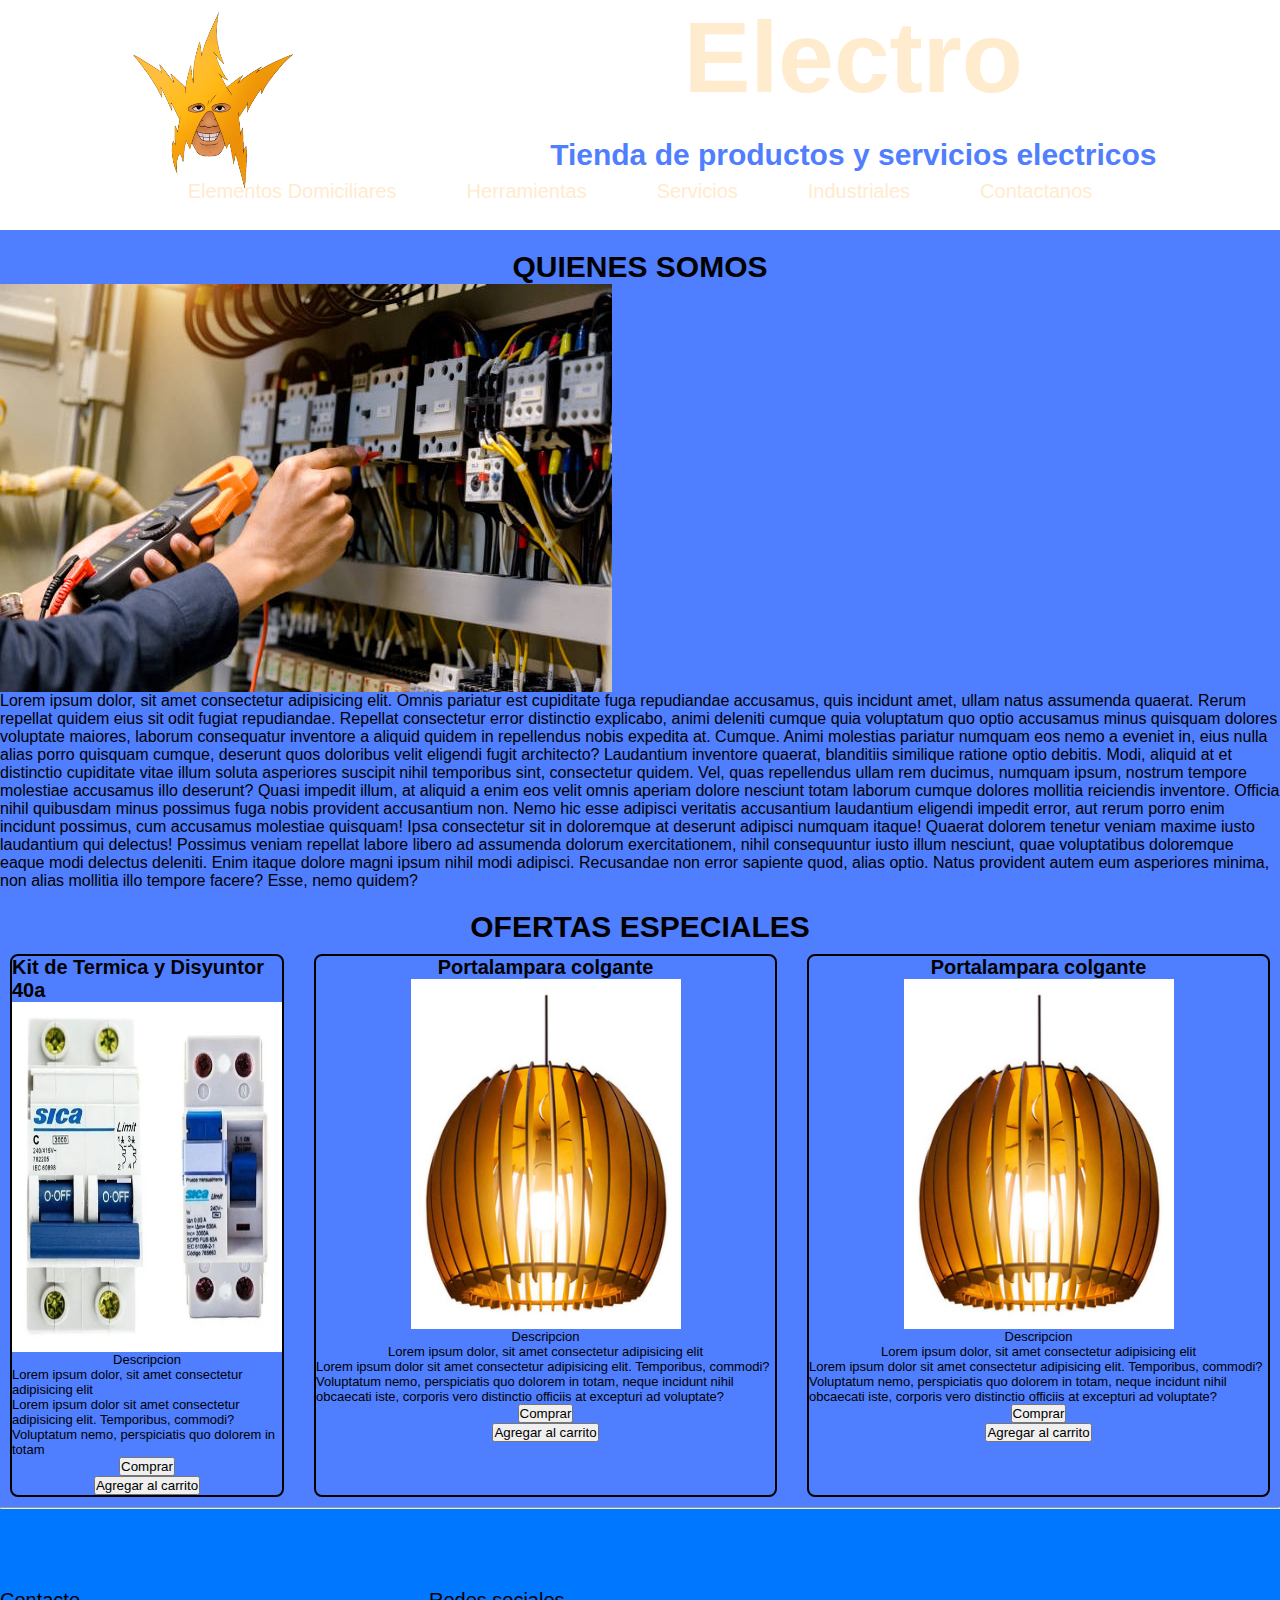
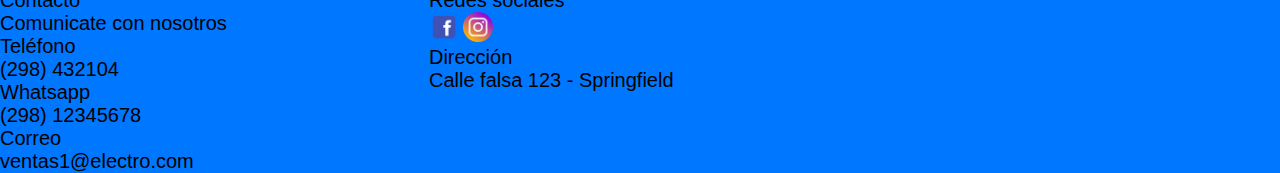
==== index.html @ b3f39d2d "inicio de proyecto" ====
<!DOCTYPE html>
<html lang="es">
<head>
    <meta charset="UTF-8">
    <meta http-equiv="X-UA-Compatible" content="IE=edge">
    <meta name="viewport" content="width=device-width, initial-scale=1.0">
    <link rel="stylesheet" href="./css/style.css">
    <title>Electro - Tienda de productos eléctricos</title>
</head>
<body>
    <div class="cuerpo">
    <header>
        <div class="encabezado">
            <div class="encabezado-principal">
                    <a href="./index.html"><img src="./images/electro.png" alt="Electro"></a>
                    <h1><a href="./index.html">Electro</a></h1>
                    <h2>Tienda de productos y servicios electricos</h2>
                    
                    <div class="encabezado-navegador">
                        <nav>
                            <ul>
                                <li><a href="./pages/Domiciliar.html"> Elementos Domiciliares</a></li>
                                <li><a href="./pages/Herramientas.html"> Herramientas</a></li>
                                <li><a href="./pages/Servicios.html"> Servicios</a></li>
                                <li><a href="./pages/Industrial.html"> Industriales</a></li>
                                <li><a href="./pages/Contacto.html"> Contactanos</a></li>
                        </ul>
                    </div>
            </div>
                </nav>            
        </div>
    </header>
    <main>
        <div class="seccion">
            <h2> QUIENES SOMOS</h2>
            <img src="./images/electricista.jpg" alt="un electricista">
            
            <p>Lorem ipsum dolor, sit amet consectetur adipisicing elit. Omnis pariatur est cupiditate fuga repudiandae accusamus, quis incidunt amet, ullam natus assumenda quaerat. Rerum repellat quidem eius sit odit fugiat repudiandae.
            Repellat consectetur error distinctio explicabo, animi deleniti cumque quia voluptatum quo optio accusamus minus quisquam dolores voluptate maiores, laborum consequatur inventore a aliquid quidem in repellendus nobis expedita at. Cumque.
            Animi molestias pariatur numquam eos nemo a eveniet in, eius nulla alias porro quisquam cumque, deserunt quos doloribus velit eligendi fugit architecto? Laudantium inventore quaerat, blanditiis similique ratione optio debitis.
            Modi, aliquid at et distinctio cupiditate vitae illum soluta asperiores suscipit nihil temporibus sint, consectetur quidem. Vel, quas repellendus ullam rem ducimus, numquam ipsum, nostrum tempore molestiae accusamus illo deserunt?
            Quasi impedit illum, at aliquid a enim eos velit omnis aperiam dolore nesciunt totam laborum cumque dolores mollitia reiciendis inventore. Officia nihil quibusdam minus possimus fuga nobis provident accusantium non.
            Nemo hic esse adipisci veritatis accusantium laudantium eligendi impedit error, aut rerum porro enim incidunt possimus, cum accusamus molestiae quisquam! Ipsa consectetur sit in doloremque at deserunt adipisci numquam itaque!
            Quaerat dolorem tenetur veniam maxime iusto laudantium qui delectus! Possimus veniam repellat labore libero ad assumenda dolorum exercitationem, nihil consequuntur iusto illum nesciunt, quae voluptatibus doloremque eaque modi delectus deleniti.
            Enim itaque dolore magni ipsum nihil modi adipisci. Recusandae non error sapiente quod, alias optio. Natus provident autem eum asperiores minima, non alias mollitia illo tempore facere? Esse, nemo quidem?
            </p>

        </div>

            
            <div class="seccion">
                <h2>OFERTAS ESPECIALES</h2>
                <div class="contenedor-tarjeta">
                    <article class="tarjeta">
                        <h3>Kit de Termica y Disyuntor 40a</h3>

                        <img src="./images/disyuntor.webp" alt="termica y disyuntor">
                        <p>Descripcion</p>
                        <p>Lorem ipsum dolor, sit amet consectetur adipisicing elit</p>
                        <p>Lorem ipsum dolor sit amet consectetur adipisicing elit. Temporibus, commodi? Voluptatum nemo, perspiciatis quo dolorem in totam</p>
                        <button type="submit">Comprar</button>
                        <button type="submit">Agregar al carrito</button>
                    </article>

                    <article class="tarjeta">
                        <h3>Portalampara colgante</h3>
                        <img src="./images/portalampara.jpg" alt="portalampara colgante">
                        <p>Descripcion</p>
                        <p>Lorem ipsum dolor, sit amet consectetur adipisicing elit</p>
                        <p>Lorem ipsum dolor sit amet consectetur adipisicing elit. Temporibus, commodi? Voluptatum nemo, perspiciatis quo dolorem in totam, neque incidunt nihil obcaecati iste, corporis vero distinctio officiis at excepturi ad voluptate?</p>
                        <button type="submit">Comprar</button>
                        <button type="submit">Agregar al carrito</button>
                    </article>
                    
                    <article class="tarjeta">
                        <h3>Portalampara colgante</h3>
                        <img src="./images/portalampara.jpg" alt="portalampara colgante">
                        <p>Descripcion</p>
                        <p>Lorem ipsum dolor, sit amet consectetur adipisicing elit</p>
                        <p>Lorem ipsum dolor sit amet consectetur adipisicing elit. Temporibus, commodi? Voluptatum nemo, perspiciatis quo dolorem in totam, neque incidunt nihil obcaecati iste, corporis vero distinctio officiis at excepturi ad voluptate?</p>
                        <button type="submit">Comprar</button>
                        <button type="submit">Agregar al carrito</button>
                    </article>
            </div>
    </main>
        <hr>
    <footer>
        <div>
            <p>Contacto</p>

            <p> Comunicate con nosotros</p>

            <p>Teléfono</p> 
            <p>(298) 432104</p>

            <p> Whatsapp</p>
            <p>(298) 12345678</p>

            <p>Correo</p>
            <p> ventas1@electro.com</p>
        </div>
                    
            <div>
                <p>Redes sociales</p> 
                    <img id="redesSociales" src="./images/facebook.jpg" alt="facebook">
                    <img id="redesSociales" src="./images/ig.png" alt="instagram">


                <p> Dirección</p>
                <p> Calle falsa 123 - Springfield</p>
            </div>
            
            
    </footer>
    </div>
</body>
</html>
---- css/style.css ----
*{
margin: 0;
padding: 0;
font-family: 'Gill Sans', 'Gill Sans MT', Calibri, 'Trebuchet MS', sans-serif;
box-sizing: border-box;
}

.encabezado{
    display: grid;

}
.encabezado-principal{
background-image: url("https://www.unionpuebla.mx/sites/default/files/styles/galeria/public/field/image/electricidad-segundo-001_1.jpg?itok=OB6puBLRg");
background-size: cover;
display: grid;
justify-items: center;
align-content: center;
grid-template-columns: 1fr 2fr;
grid-template-rows: 130px 50px 50px;
}


.encabezado-navegador{
grid-column-start: 1;
grid-column-end: 3;
text-decoration: none;

}

header nav ul{
display: flex;
align-content: center;
justify-content: space-around;
gap: 70px;
font-size: 20px;
}


header nav ul li{
list-style: none;
}

.encabezado-principal h1{
    text-align: center;
    justify-content: center;
    align-items: center;
    color: aliceblue;
    font-size: 100px;
}

.encabezado-principal h2{
    grid-column-start: 2;
    grid-column-end: 3;
    text-align: center;
    justify-content: center;
    align-content: center;
    color: rgb(79, 126, 255);
    font-size: 30px;
}
a{
text-decoration: none;
color: blanchedalmond;
}

.encabezado-principal img{
width: 180px;
height: 200px;
padding:10px;
grid-row: 1/2;
}


@media (max-width: 480px) {
    .header {
      width: 50%;
      padding-left: 23px;
      flex-direction: column;
    }
    .cuerpo {
      width: 100%;
    }
  }

  @media (min-width: 481px) and (max-width: 1024px) {
    .header {
      width: 50%;
      padding-left: 23px;
      flex-direction: column;
    }
    .cuerpo {
      width: 100%;
      display: grid;
      grid-template-columns: auto;
    }
  }

 @media (max-width: 1025px) {
    .header {
      width: 100%;
      padding-left: 23px;
      flex-direction: column;
    }
    .cuerpo {
      width: 100%;
      display: grid;
      grid-template-columns: auto;
    }
  }


.seccion{
    background-color: rgb(79, 126, 255);
    display: grid;
    grid-template-columns: auto;
}


.seccion h2{
    text-align: center;
    font-size: 30px;
    padding-top: 20px;
    background-color: rgb(79, 126, 255);
}

.seccion img{
    align-content: center;
}
.contenedor-tarjeta{
    display: flex;
    flex-direction: row;
    justify-content: space-around;
    gap: 10px;
    overflow: scroll;
    
}

.tarjeta {
    display: flex;
    flex-direction: column;
    align-items: center;
    border: 2px solid black;
    border-radius: 8px;
    margin: 10px 10px;
   

}
.tarjeta p {
    font-family: Arial, Helvetica, sans-serif;
    font-size: 13px;
}
.tarjeta h3{
    font-size: 20px;
}

.tarjeta img{
    width: 270px;
    height: 350px;
}






footer{
    padding-top: 80px;
    background-color: rgb(0, 119, 255);
    display: grid;
    grid-template-columns: auto auto;
    grid-template-areas: 
    ".contacto .redes";
}
footer p{

  font-size: 20px;
}

.contacto{

}
#redesSociales{
    width: 30px;
    height: 30px;
}
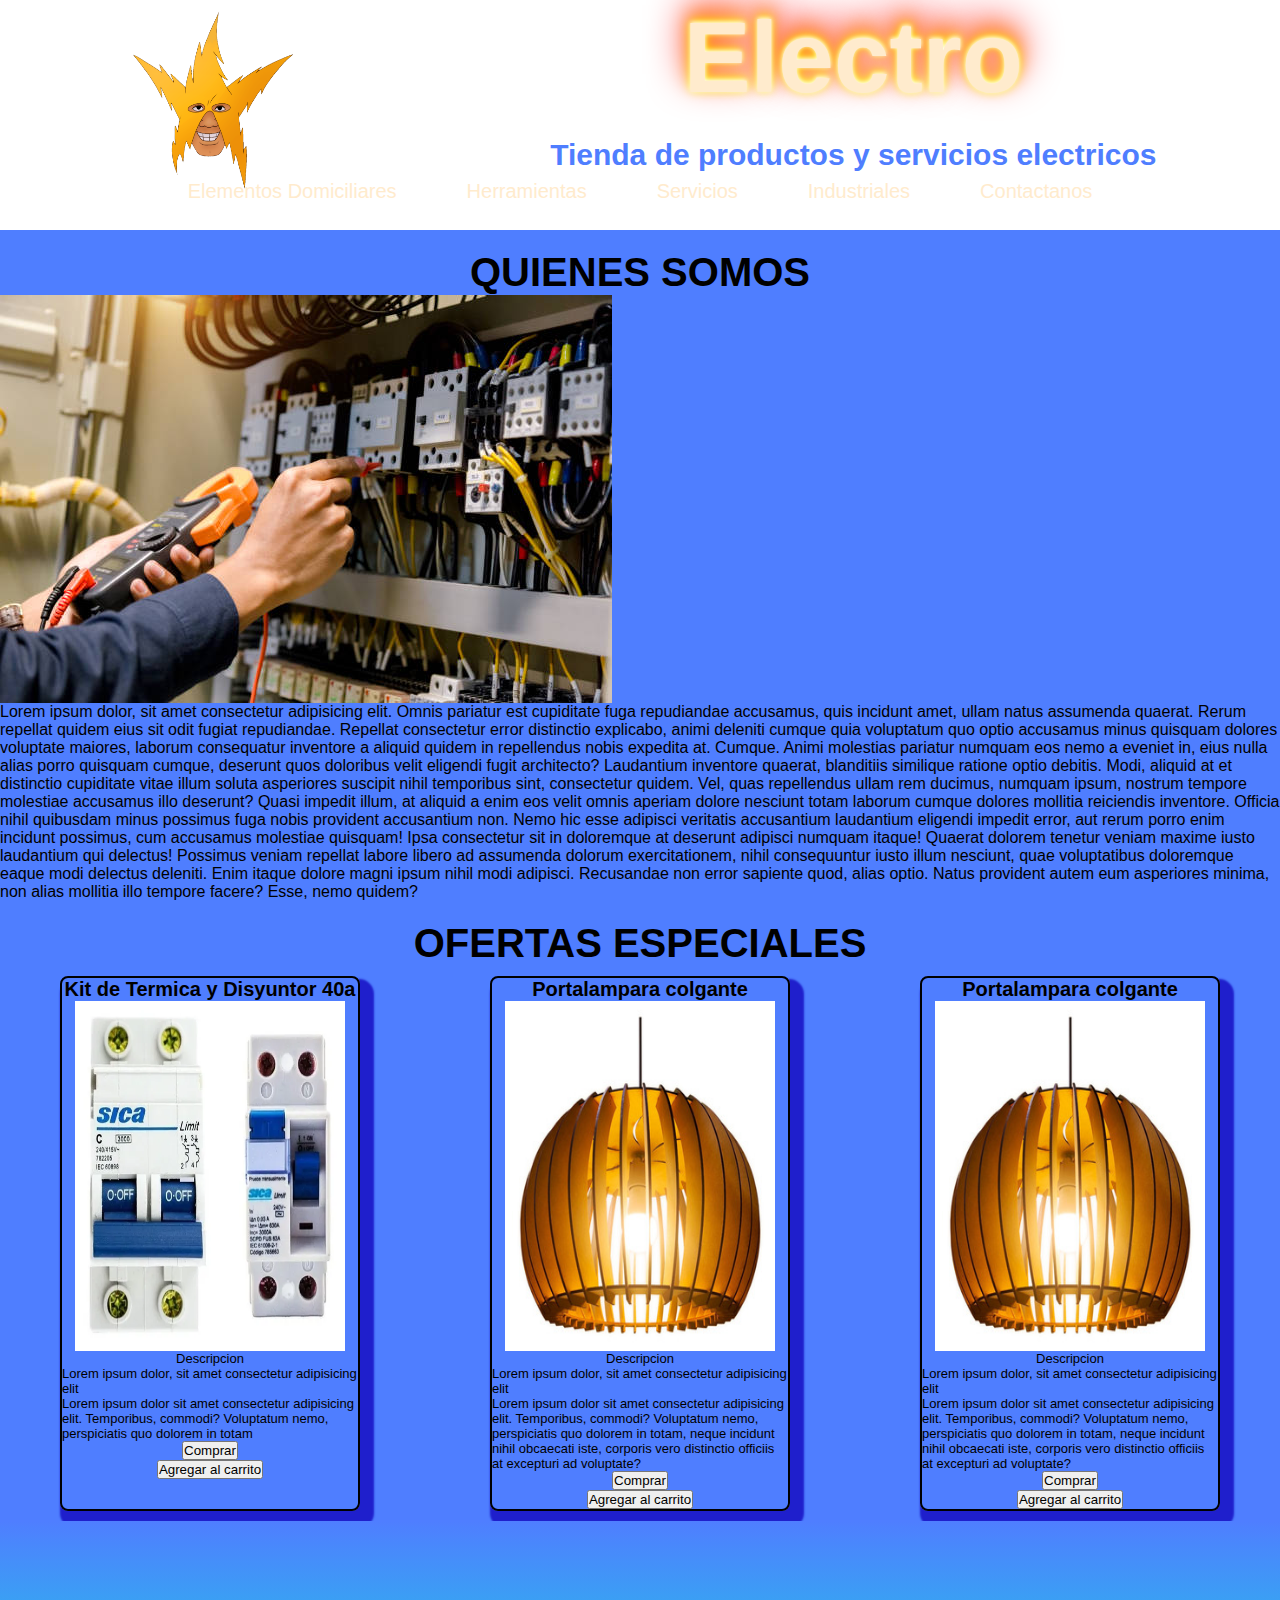
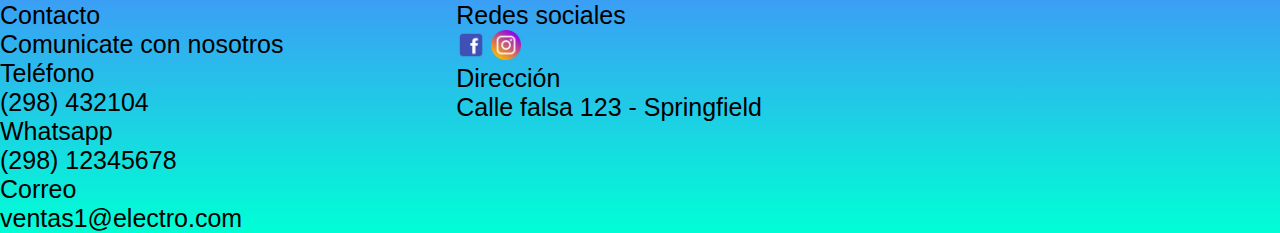
==== commit 148589ea: "agregue animaciones transiciones y transformaciones" ====
--- a/index.html
+++ b/index.html
@@ -8,7 +8,7 @@
     <title>Electro - Tienda de productos eléctricos</title>
 </head>
 <body>
-    <div class="cuerpo">
+    
     <header>
         <div class="encabezado">
             <div class="encabezado-principal">
@@ -30,6 +30,9 @@
                 </nav>            
         </div>
     </header>
+
+
+    <div class="cuerpo">
     <main>
         <div class="seccion">
             <h2> QUIENES SOMOS</h2>
@@ -83,7 +86,7 @@
                     </article>
             </div>
     </main>
-        <hr>
+        
     <footer>
         <div>
             <p>Contacto</p>
--- a/css/style.css
+++ b/css/style.css
@@ -24,8 +24,8 @@
 grid-column-start: 1;
 grid-column-end: 3;
 text-decoration: none;
-
-}
+}
+
 
 header nav ul{
 display: flex;
@@ -40,12 +40,22 @@
 list-style: none;
 }
 
+
+a{
+text-decoration: none;
+color: blanchedalmond;
+
+}
+
 .encabezado-principal h1{
     text-align: center;
     justify-content: center;
     align-items: center;
     color: aliceblue;
     font-size: 100px;
+    color: #FFFFFF;
+  
+  text-shadow: 0 -1px 4px #FFF, 0 -2px 10px #ff0, 0 -10px 20px #ff8000, 0 -18px 40px #F00;
 }
 
 .encabezado-principal h2{
@@ -56,11 +66,15 @@
     align-content: center;
     color: rgb(79, 126, 255);
     font-size: 30px;
-}
-a{
-text-decoration: none;
-color: blanchedalmond;
-}
+    
+}
+
+button:hover{
+ transform: translate(5px, 5px);
+}
+
+
+
 
 .encabezado-principal img{
 width: 180px;
@@ -72,9 +86,7 @@
 
 @media (max-width: 480px) {
     .header {
-      width: 50%;
-      padding-left: 23px;
-      flex-direction: column;
+      width: auto;
     }
     .cuerpo {
       width: 100%;
@@ -109,7 +121,7 @@
 
 
 .seccion{
-    background-color: rgb(79, 126, 255);
+  background-color: rgb(79, 126, 255);
     display: grid;
     grid-template-columns: auto;
 }
@@ -117,13 +129,17 @@
 
 .seccion h2{
     text-align: center;
-    font-size: 30px;
+    font-size: 40px;
     padding-top: 20px;
     background-color: rgb(79, 126, 255);
 }
 
 .seccion img{
-    align-content: center;
+  display: flex;
+  flex-direction: row;
+   justify-content: center;
+   align-items: center;
+   align-content: center;
 }
 .contenedor-tarjeta{
     display: flex;
@@ -141,9 +157,12 @@
     border: 2px solid black;
     border-radius: 8px;
     margin: 10px 10px;
-   
-
-}
+   width:300px;
+   box-shadow: 7px 10px 2px 7px rgb(31, 31, 204);
+  
+}
+
+
 .tarjeta p {
     font-family: Arial, Helvetica, sans-serif;
     font-size: 13px;
@@ -161,23 +180,21 @@
 
 
 
-
 footer{
     padding-top: 80px;
-    background-color: rgb(0, 119, 255);
     display: grid;
     grid-template-columns: auto auto;
     grid-template-areas: 
     ".contacto .redes";
+    background-image: linear-gradient(to bottom, rgb(79, 126, 255) , #00ffd5);
+
 }
 footer p{
 
-  font-size: 20px;
-}
-
-.contacto{
-
-}
+  font-size: 25px;
+}
+
+
 #redesSociales{
     width: 30px;
     height: 30px;
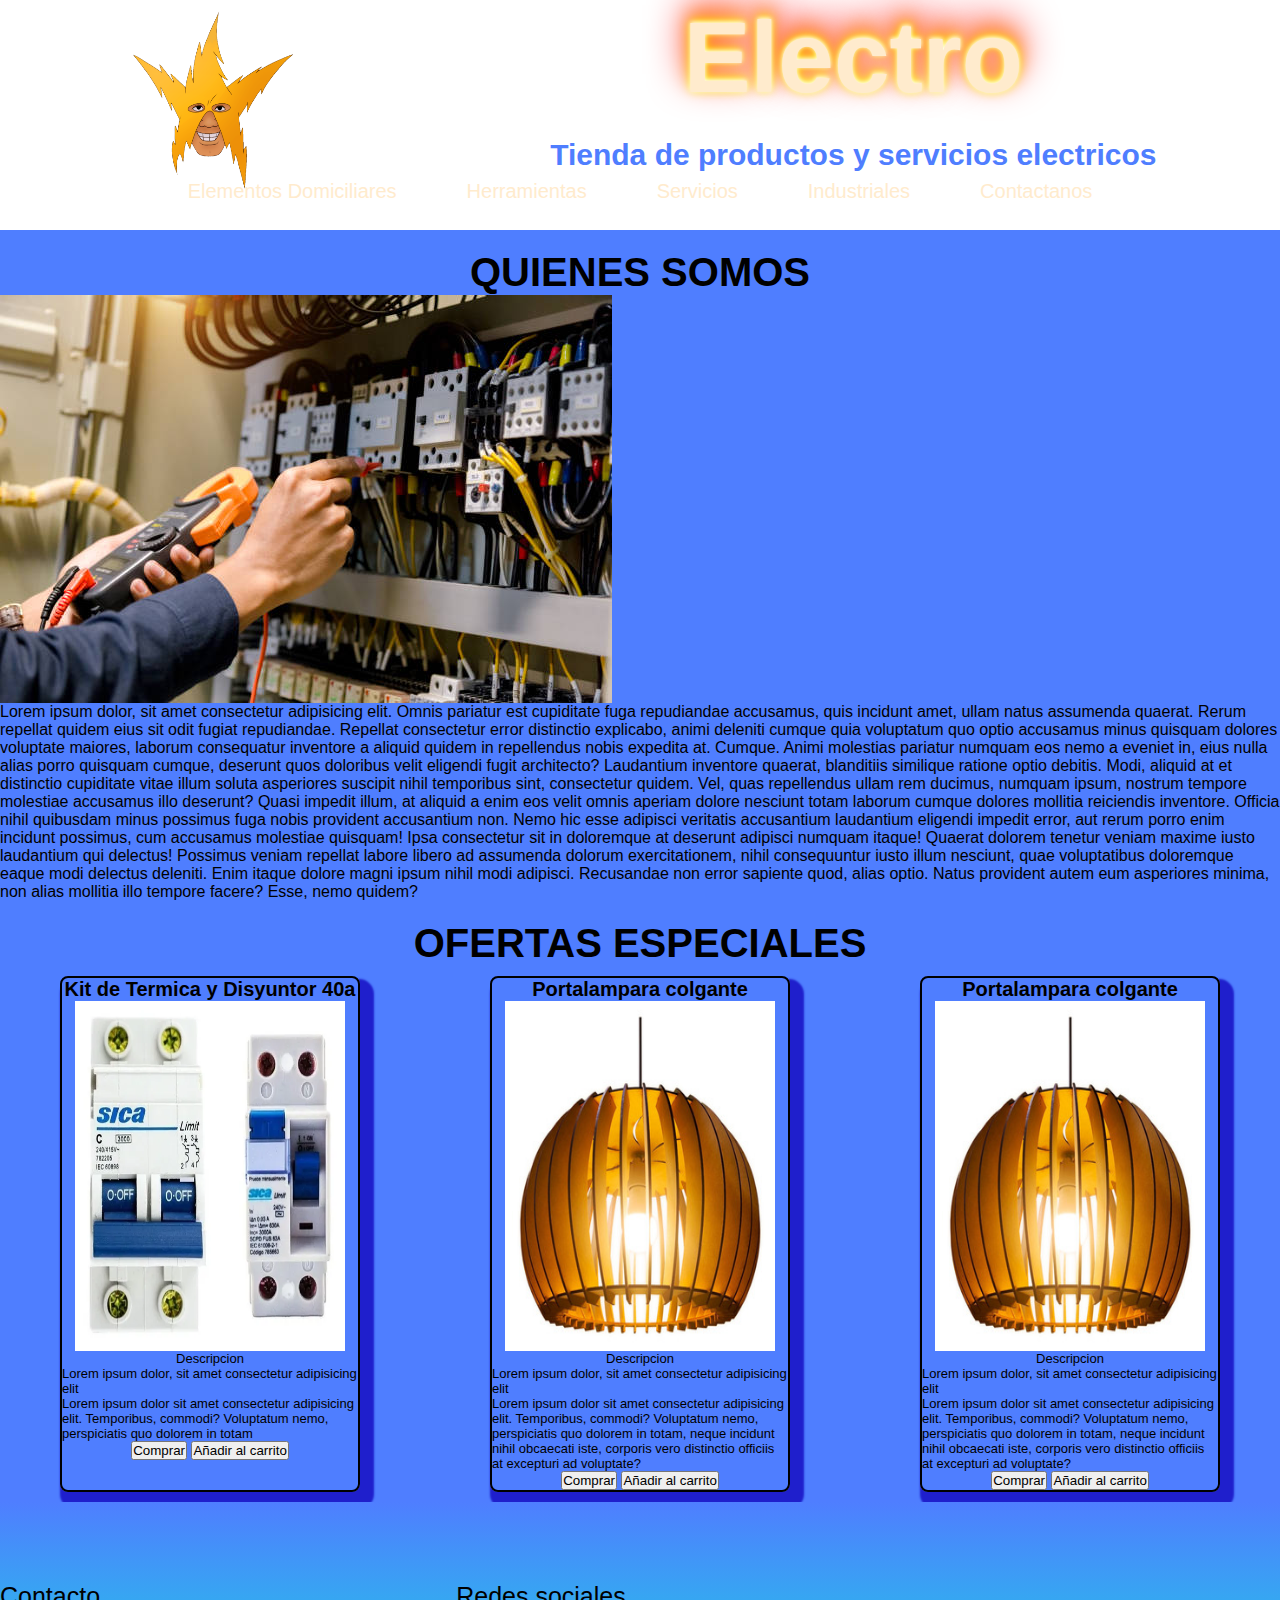
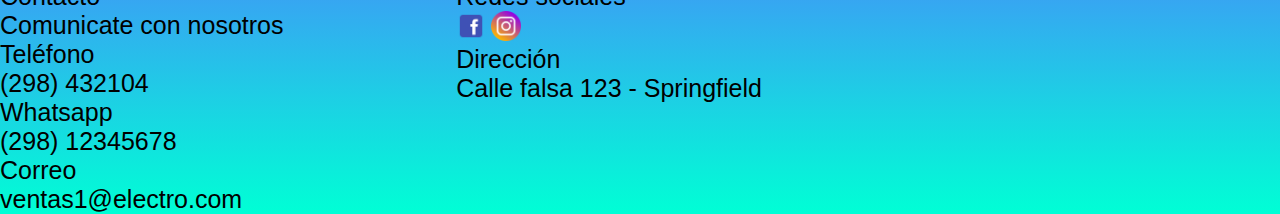
==== commit 6e222a44: "realice cambios en bootstrap en botones en el index y en la pagina contacto.html" ====
--- a/index.html
+++ b/index.html
@@ -4,6 +4,7 @@
     <meta charset="UTF-8">
     <meta http-equiv="X-UA-Compatible" content="IE=edge">
     <meta name="viewport" content="width=device-width, initial-scale=1.0">
+    <link rel="stylesheet" href="./css/bootstrap.min.css">
     <link rel="stylesheet" href="./css/style.css">
     <title>Electro - Tienda de productos eléctricos</title>
 </head>
@@ -24,10 +25,11 @@
                                 <li><a href="./pages/Servicios.html"> Servicios</a></li>
                                 <li><a href="./pages/Industrial.html"> Industriales</a></li>
                                 <li><a href="./pages/Contacto.html"> Contactanos</a></li>
-                        </ul>
+                            </ul>
+                        </nav> 
                     </div>
             </div>
-                </nav>            
+                           
         </div>
     </header>
 
@@ -61,8 +63,10 @@
                         <p>Descripcion</p>
                         <p>Lorem ipsum dolor, sit amet consectetur adipisicing elit</p>
                         <p>Lorem ipsum dolor sit amet consectetur adipisicing elit. Temporibus, commodi? Voluptatum nemo, perspiciatis quo dolorem in totam</p>
-                        <button type="submit">Comprar</button>
-                        <button type="submit">Agregar al carrito</button>
+                        <div class="d-grid gap-2 d-md-block">
+                            <button class="btn btn-primary" type="button">Comprar</button>
+                            <button class="btn btn-primary" type="button">Añadir al carrito</button>
+                          </div>
                     </article>
 
                     <article class="tarjeta">
@@ -71,8 +75,10 @@
                         <p>Descripcion</p>
                         <p>Lorem ipsum dolor, sit amet consectetur adipisicing elit</p>
                         <p>Lorem ipsum dolor sit amet consectetur adipisicing elit. Temporibus, commodi? Voluptatum nemo, perspiciatis quo dolorem in totam, neque incidunt nihil obcaecati iste, corporis vero distinctio officiis at excepturi ad voluptate?</p>
-                        <button type="submit">Comprar</button>
-                        <button type="submit">Agregar al carrito</button>
+                        <div class="d-grid gap-2 d-md-block">
+                            <button class="btn btn-primary" type="button">Comprar</button>
+                            <button class="btn btn-primary" type="button">Añadir al carrito</button>
+                          </div>
                     </article>
                     
                     <article class="tarjeta">
@@ -81,8 +87,10 @@
                         <p>Descripcion</p>
                         <p>Lorem ipsum dolor, sit amet consectetur adipisicing elit</p>
                         <p>Lorem ipsum dolor sit amet consectetur adipisicing elit. Temporibus, commodi? Voluptatum nemo, perspiciatis quo dolorem in totam, neque incidunt nihil obcaecati iste, corporis vero distinctio officiis at excepturi ad voluptate?</p>
-                        <button type="submit">Comprar</button>
-                        <button type="submit">Agregar al carrito</button>
+                        <div class="d-grid gap-2 d-md-block">
+                            <button class="btn btn-primary" type="button">Comprar</button>
+                            <button class="btn btn-primary" type="button">Añadir al carrito</button>
+                          </div>
                     </article>
             </div>
     </main>
@@ -116,5 +124,6 @@
             
     </footer>
     </div>
+    <script src="./js/bootstrap.js"></script>
 </body>
 </html>--- a/css/style.css
+++ b/css/style.css
@@ -4,6 +4,8 @@
 font-family: 'Gill Sans', 'Gill Sans MT', Calibri, 'Trebuchet MS', sans-serif;
 box-sizing: border-box;
 }
+
+
 
 .encabezado{
     display: grid;
